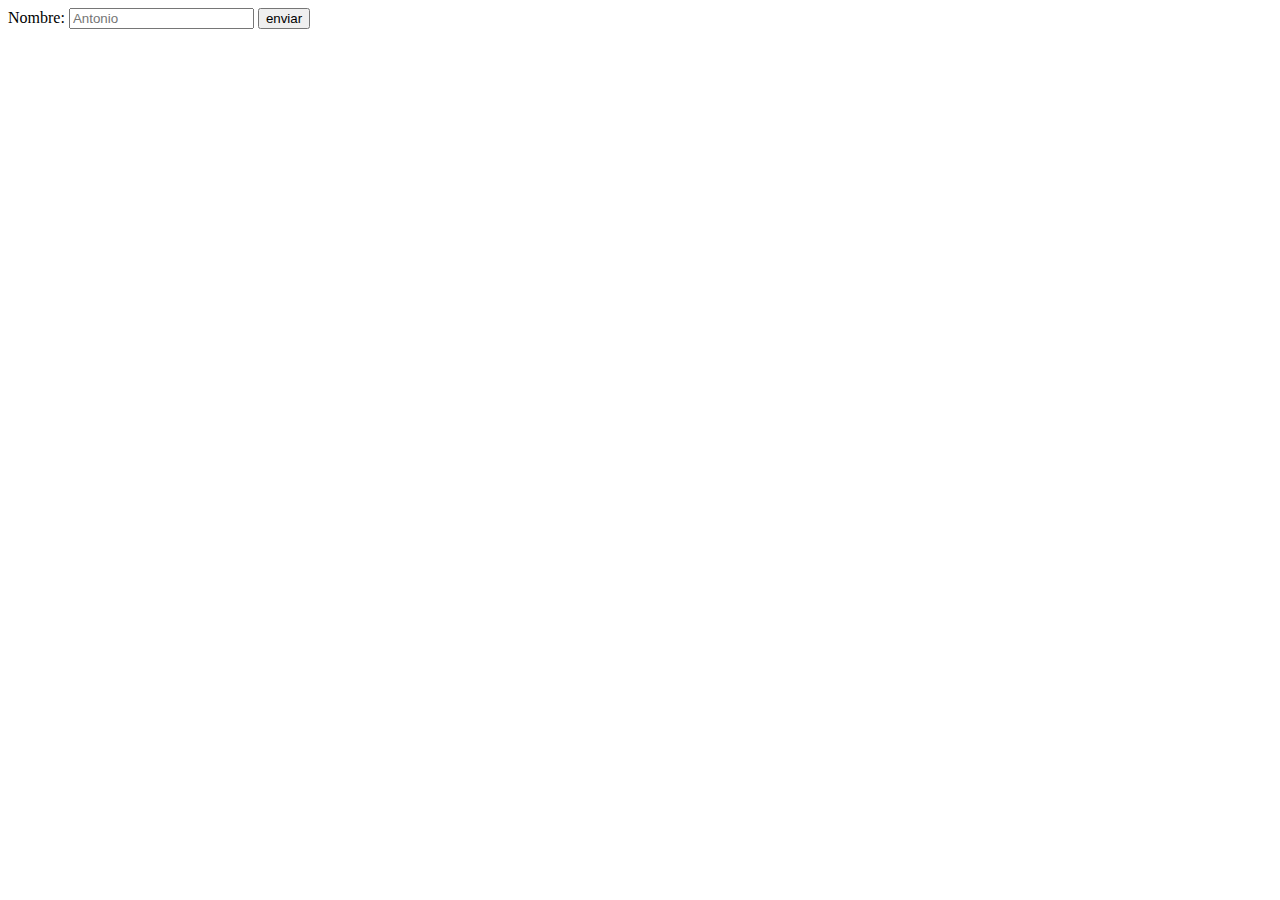
==== contacto.html @ 838656d6 "creación estructura html" ====
<!DOCTYPE html>
<html lang="es">

<head>
    <meta charset="UTF-8">
    <meta name="viewport" content="width=device-width, initial-scale=1.0">
    <title>Contacto</title>
</head>

<body>

    <form action="">
        <label for="name"> Nombre:</label>
        <input type="text" name="name" id="" placeholder="Antonio">
        <input type="submit" name="" id="" value="enviar">

    </form>

</body>

</html>
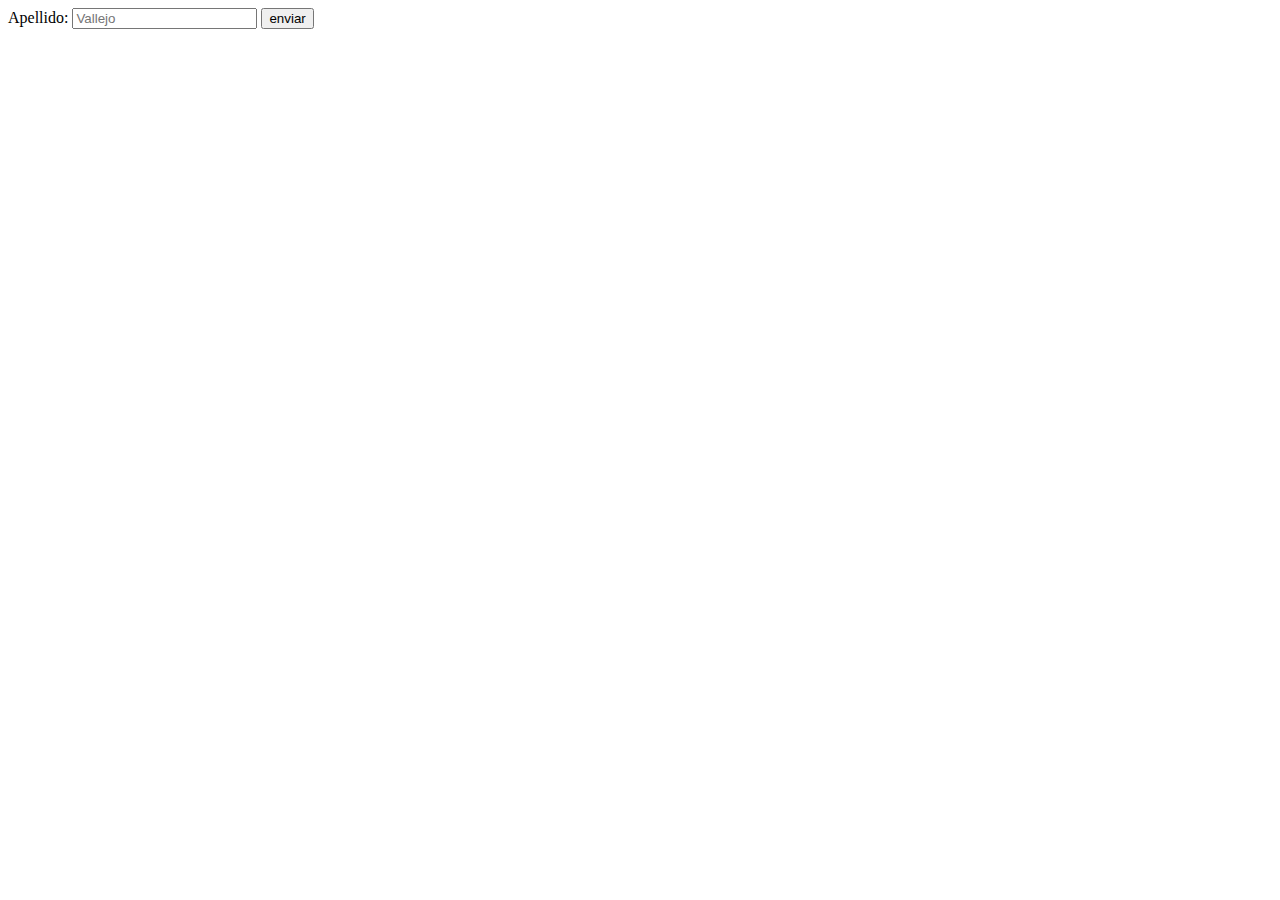
==== commit 97abd7fa: "Arreglo de apellido" ====
--- a/contacto.html
+++ b/contacto.html
@@ -10,8 +10,9 @@
 <body>
 
     <form action="">
-        <label for="name"> Nombre:</label>
-        <input type="text" name="name" id="" placeholder="Antonio">
+        <label for="name"> Apellido:</label>
+        <input type="text" name="name" id="" placeholder="Vallejo">
+
         <input type="submit" name="" id="" value="enviar">
 
     </form>
